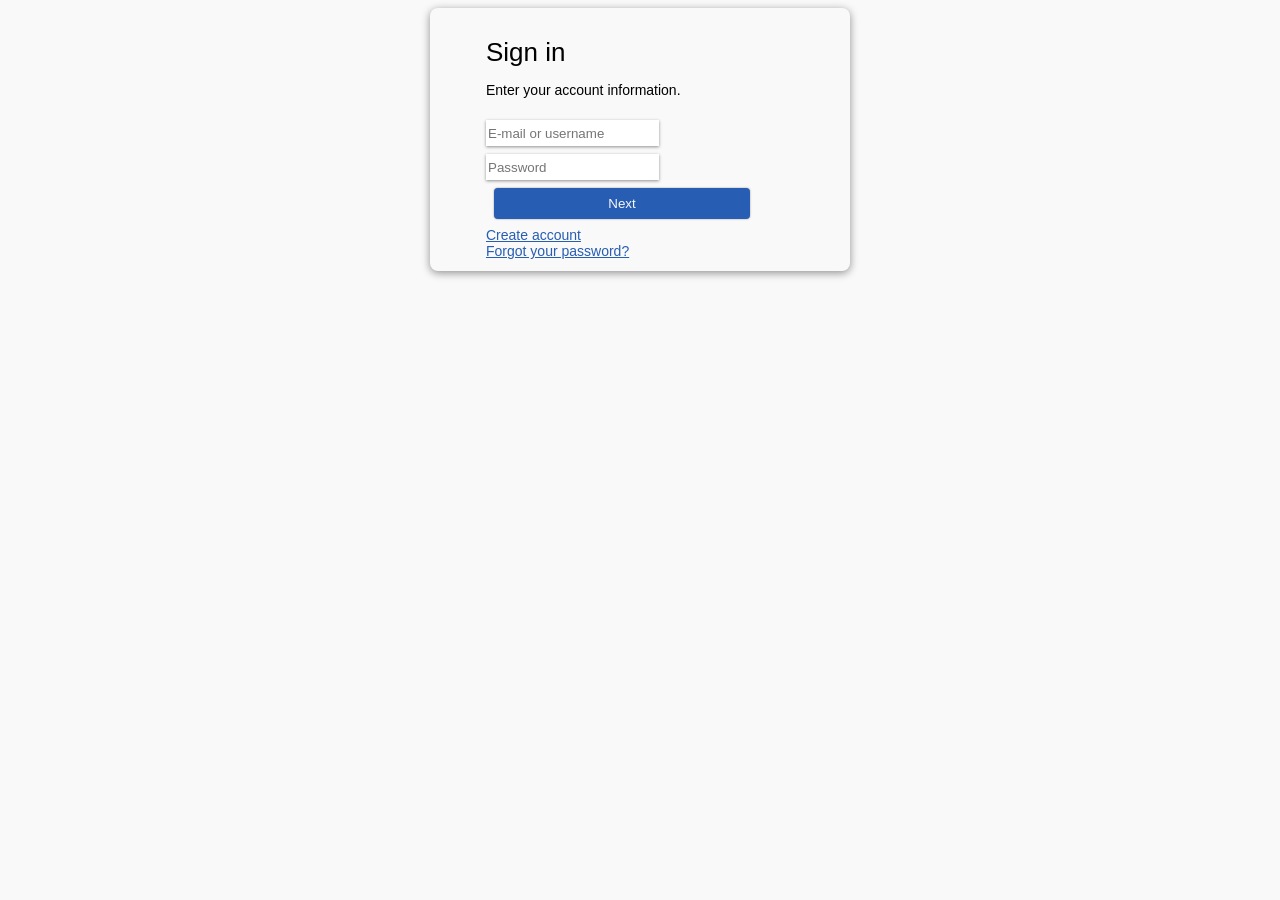
==== UI/index.html @ 463a6878 "folders" ====
<!DOCTYPE html>
<html>
    <head>
        <link rel="stylesheet" href="styles.css" />
    </head>
    <div class="card">
        <h1>Sign in</h1>
        <p>Enter your account information.</p>
        <input id="email" placeholder="E-mail or username"><br>
        <input id="password" placeholder="Password"><br>

        <a href="landingpage.html">
            <button id="loginButton">Next</button><br>
        </a>
        <a href="register.html">Create account</a><br>
        <a href="recovery.html">Forgot your password?</a>

    </div>

<script src="Controller/controller.js"></script>
<script src="Logic/login.js"></script>

</html>
---- UI/styles.css ----
html {
    font-family: 'Segoe UI', Tahoma, Geneva, Verdana, sans-serif;
    background-color: #f9f9f9;
    font-size: 14px;
    align-content: center;
}

.card {
    align-content: center;
    width: 420px;
    height: fit-content;
    border-radius: 8px;
    background-color: #f9f9f9;
    box-shadow: 0px 2px 8px #0000006d;
    margin: auto;
    box-sizing: border-box;
    padding: 12px 56px;
    align-content: center;
}

a {
    color: #275db2;;
}

h1 {
    margin-bottom: 12px;
    font-weight: 500;
    font-size: 26px;
}

input {
    border: 0px;
    box-shadow: 0px  1px 3px #0000006d;
    width: auto;
    height: 24px;
    margin-top: 8px;
}

button {
    border: 0cm;
    background-color: #275db2;
    box-shadow: 0px  0px 2px #0000006d;
    color: #f9f9f9;
    font-weight: light;
    border-radius: 4px;
    width: 256px;
    height: auto;
    padding: 8px;
    margin: 8px;
}

.hollow_button {
    background-color: #f9f9f9;
    color: #275db2;
}
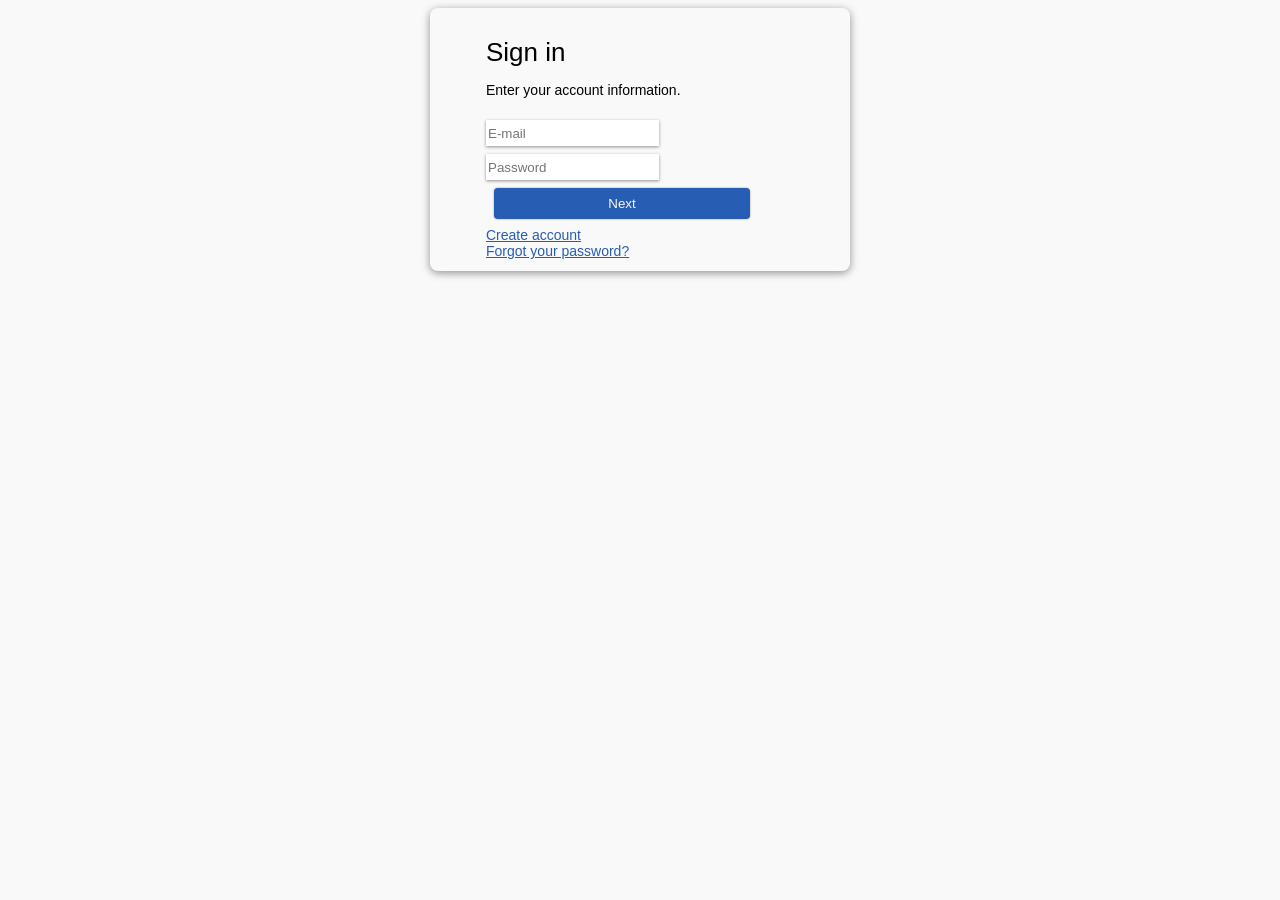
==== commit d9f22289: "HOLA CREO QUE YA" ====
--- a/UI/index.html
+++ b/UI/index.html
@@ -3,21 +3,19 @@
     <head>
         <link rel="stylesheet" href="styles.css" />
     </head>
-    <div class="card">
+    <body>
+        <div class="card">
         <h1>Sign in</h1>
         <p>Enter your account information.</p>
-        <input id="email" placeholder="E-mail or username"><br>
-        <input id="password" placeholder="Password"><br>
+        <input id="email" placeholder="E-mail"><br>
+        <input id="password" type="password" placeholder="Password"><br>
 
-        <a href="landingpage.html">
-            <button id="loginButton">Next</button><br>
-        </a>
+        <button id="loginButton">Next</button><br>
+
         <a href="register.html">Create account</a><br>
         <a href="recovery.html">Forgot your password?</a>
 
-    </div>
-
-<script src="Controller/controller.js"></script>
-<script src="Logic/login.js"></script>
-
+        <script src="../Controller/controller.js"></script>
+        <script src="../Logic/login.js"></script>
+    </body>
 </html>
